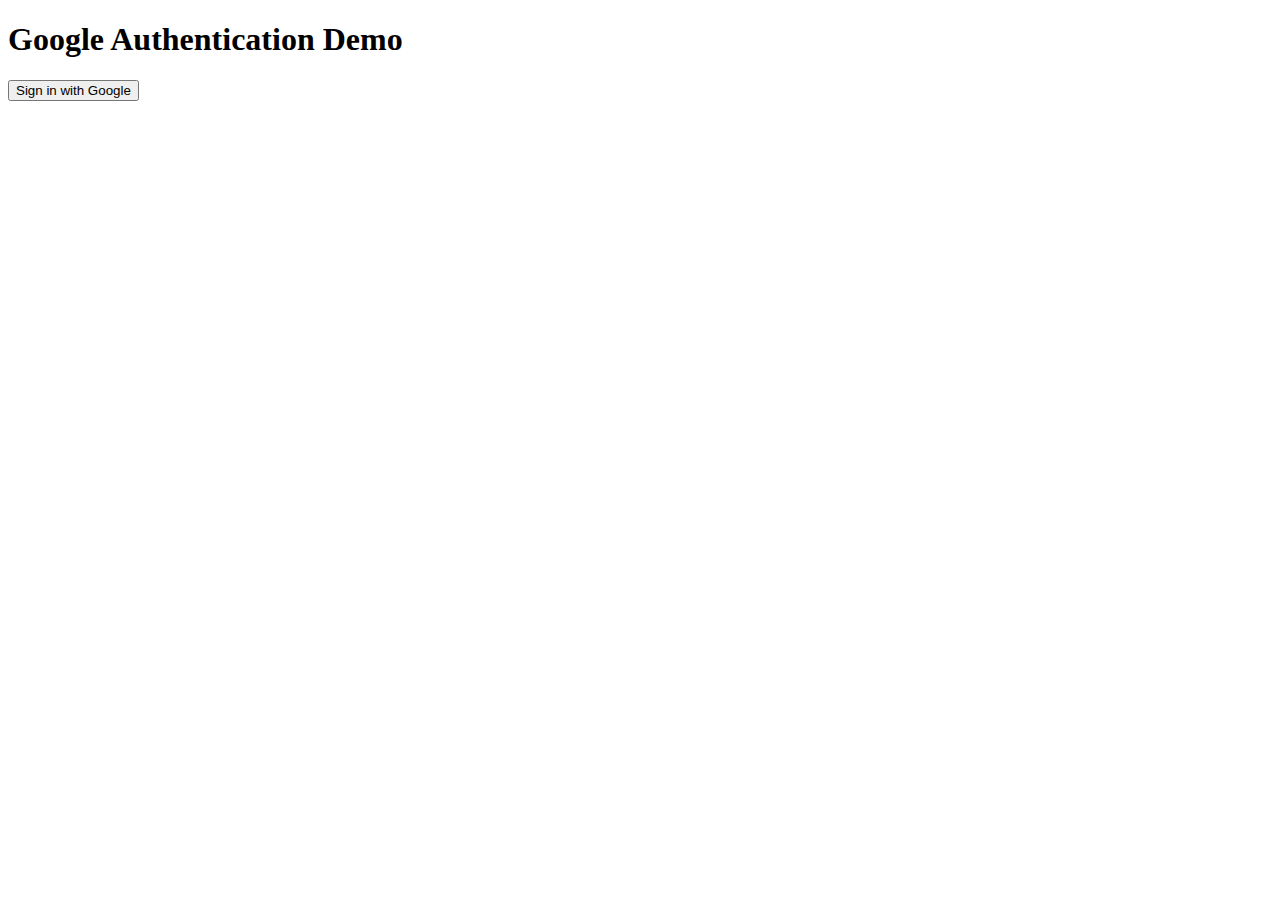
==== html-code.html @ a5178556 "Add files via upload" ====
<!DOCTYPE html>
<html lang="en">
<head>
    <meta charset="UTF-8">
    <meta name="viewport" content="width=device-width, initial-scale=1.0">
    <title>Google Authentication Demo</title>
    <link rel="stylesheet" href="styles.css">
</head>
<body>
    <div class="container">
        <h1>Google Authentication Demo</h1>
        <button id="googleSignInBtn">Sign in with Google</button>
    </div>
    <script src="script.js"></script>
</body>
</html>
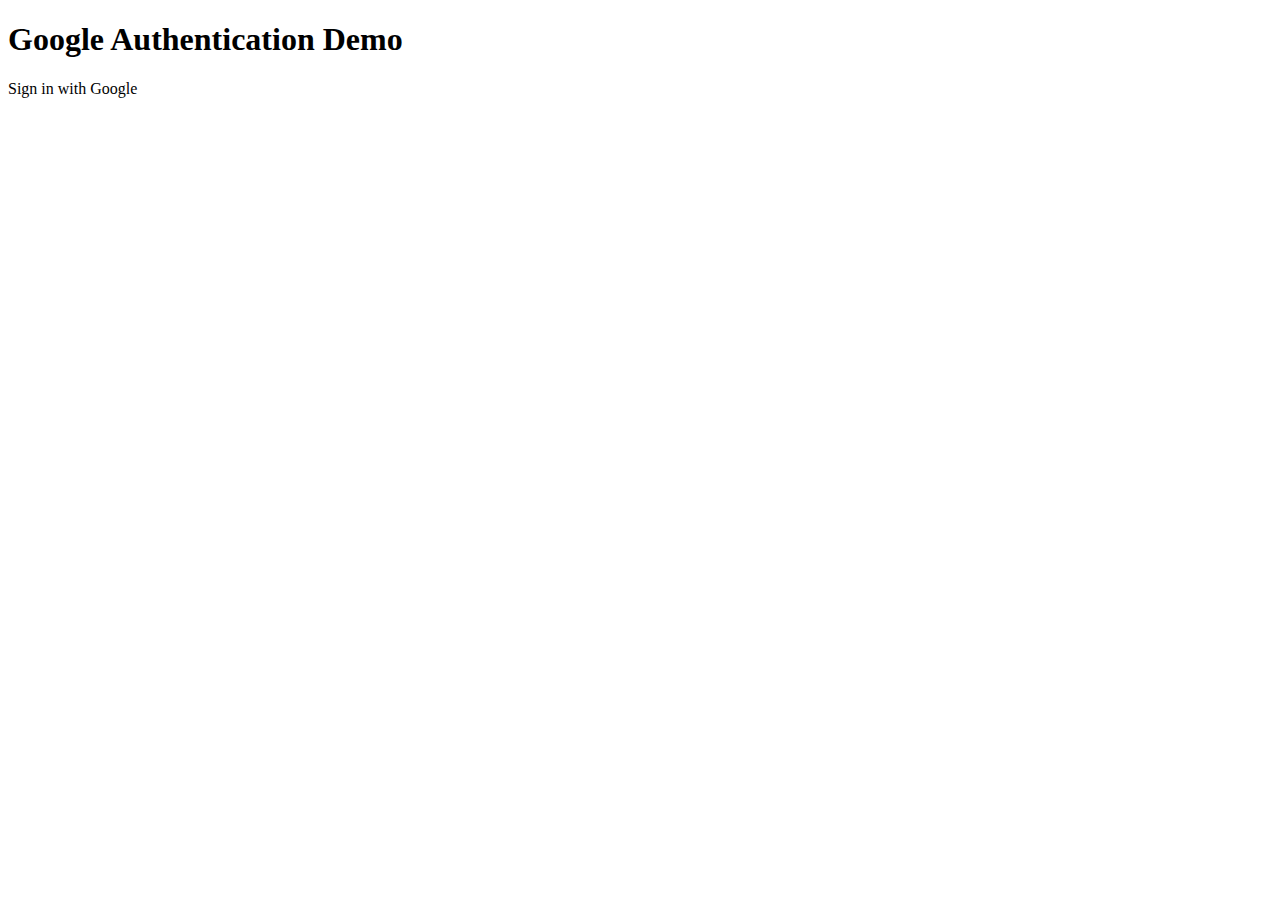
==== commit 8c8a50c4: "Update html-code.html" ====
--- a/html-code.html
+++ b/html-code.html
@@ -9,8 +9,43 @@
 <body>
     <div class="container">
         <h1>Google Authentication Demo</h1>
-        <button id="googleSignInBtn">Sign in with Google</button>
+        <!-- Add Google Sign-In button -->
+        <div id="googleSignInBtn">Sign in with Google</div>
     </div>
-    <script src="script.js"></script>
+
+    <!-- Include Google Sign-In library -->
+    <script src="https://apis.google.com/js/platform.js" async defer></script>
+
+    <script>
+        // Initialize Google Sign-In
+        function initGoogleSignIn() {
+            gapi.load('auth2', function() {
+                var auth2 = gapi.auth2.init({
+                    client_id: '431062006675-mohumg8orrinedqrv4s7a8c4bts0ampg.apps.googleusercontent.com'
+                });
+                
+                // Attach click event handler to the sign-in button
+                var signInBtn = document.getElementById('googleSignInBtn');
+                auth2.attachClickHandler(signInBtn, {}, onSuccess, onFailure);
+            });
+        }
+
+        // Callback function for successful sign-in
+        function onSuccess(user) {
+            console.log('Signed in as ' + user.getBasicProfile().getName());
+            // You can perform additional actions after successful sign-in
+            window.location.href = 'https://sachin4b4.github.io/google_business/auth/callback';
+        }
+
+        // Callback function for failed sign-in
+        function onFailure(error) {
+            console.error('Sign-in failed:', error);
+        }
+
+        // Call initGoogleSignIn function when the page loads
+        document.addEventListener('DOMContentLoaded', function() {
+            initGoogleSignIn();
+        });
+    </script>
 </body>
 </html>
